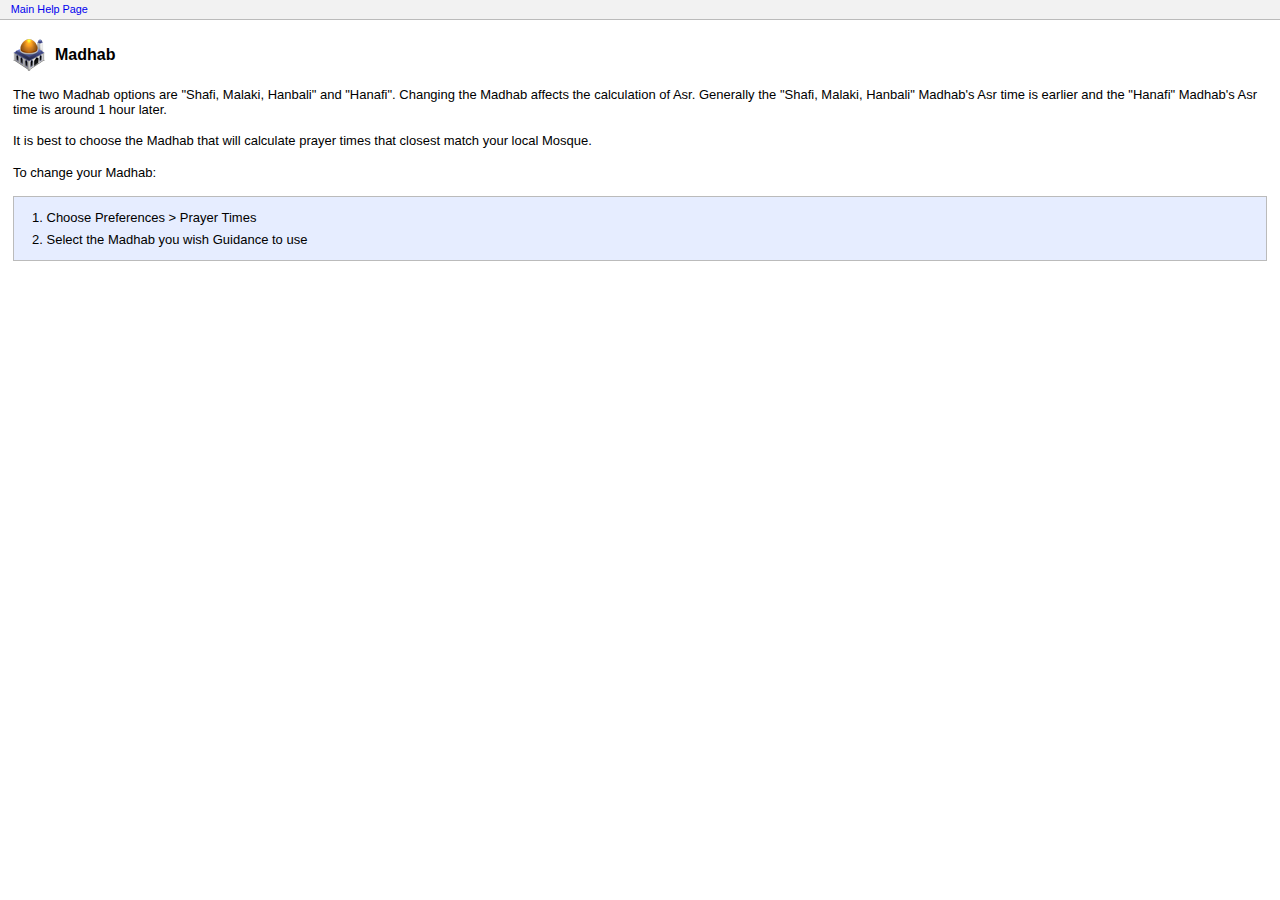
==== GuidanceHelp/topics/times/madhab.html @ ed6a6366 "added help documents, this is guidance 1.1 rc1" ====
<!DOCTYPE html PUBLIC "-//W3C//DTD XHTML 1.1//EN" "http://www.w3.org/TR/xhtml11/DTD/xhtml11.dtd">
<html>
	<head>
		<title>Madhab</title>
		<link rel="stylesheet" type="text/css" media="screen" href="../../GuidanceHelp.css" />
	</head>
	<body>
		<div class="navbar"><a href="../../index.html">Main Help Page</a></div>
		<h1>Madhab</h1>

		<p>The two Madhab options are "Shafi, Malaki, Hanbali" and "Hanafi". Changing the Madhab affects the calculation of Asr.
		Generally the "Shafi, Malaki, Hanbali" Madhab's Asr time is earlier and the "Hanafi" Madhab's Asr time is around 1 hour later.</p>

		<p>It is best to choose the Madhab that will calculate prayer times that closest match your local Mosque.</p>

		<p>To change your Madhab:</p>
		<ol>
			<li>Choose Preferences &gt; Prayer Times</li>
			<li>Select the Madhab you wish Guidance to use</li>
		</ol>
	</body>
</html>
---- GuidanceHelp/GuidanceHelp.css ----
/* Guidance Help Documentation	*/



/* Setting the stage */

	* {
		margin: 0;
		padding: 0;
		}
	
	html {
		font-size: 62.5%;
		}
	
	body {
		font-family: "Lucida Grande", sans-serif;
		font-size: small;
		padding: 3em 1em 0em 1em;
		}
		
	h2 {
		font-size: small;
		margin: 2.5em 0 1em 0;
		}
	
	a		{
		text-decoration: none;
		}
	
	a:hover	{
		text-decoration: underline;
		}
	
	p, ul, ol  {
		margin: 1.2em 0;
		line-height: 1.2em;
		}
		
	code, pre { font-size: medium; }
	
	pre {
		margin-left: 1em;
		border-left: 1px solid #bbb;
		padding-left: 1em;
		}		
		
	
	div.method {
		background: #f0fbf5;
		border: 1px solid #ccc;
		padding: 0em 1em 0.5em;
		margin: 0.25em 0 1.5em;
		width: 75%;
	}	
	
	div.method div.angles {
		padding: 0 0 0.5em;
	}
	
	span.sunrise, span.sunset {
		padding: 0.25em 0 0;
		font-size: 13px;
		display: block;
	}
		
/* Document title, with room for app icon */

	h1 {
		font-size: medium;
		margin: 0 0 0.5em 0;
		padding-left: 42px;
		min-height: 32px;
		background: url(./images/Guidance-32.png) no-repeat bottom left;
		-webkit-background-size: 32px 32px;
		line-height: 32px;
		}


/* Lists, ordered and otherwise */
	
	li {
		margin-bottom: 1em;
		}
	
	ol, ul {
		background: #e6edff;
		border: 1px solid #bbb;
		padding: 0.5em 1em;
		margin: 1em 0;
		}
		
	ul.info {
		background: #eee;
		}
		
	ul ul, ol ul {
		border: none;
		margin: 0.5em 0 1em 0;
		padding: 0;
		background: transparent;
		}
	
	li {
		margin: 0.5em 0;
		padding: 0;
		margin-left: 1.5em;
		}
	


/* Things specific to the root index page */
	
	div.topics {
		width: 49%;
		float: left;
		}
	
	div.topics h2 {
		display: none;
		}
		
	div.topics ul, div.section ul, ul.topics {
		list-style: none;
		margin: 0.5em 1em;
		padding-left: 1em; text-indent: -1em; /* Hanging indents */
		background: transparent;
		border: 0;
		padding: 0;
		}
	
	div.topics li, div.section li {
		display: block;
		margin: 0.5em 0 0 0;
		padding: 0;
		}
	
	div.section {
		border: 1px solid #A9A9A9;
		margin: 0 1% 1em 0;
		width: 49%;
		float: left;
		}
	
	div.section, div.section h2 { -webkit-border-radius: 5px; }
	div.section h2 { -webkit-border-bottom-left-radius: 0; -webkit-border-bottom-right-radius: 0; }
	
	div.section h2 {
		padding: 0.3em 1em;
		background: #e6edff;
		font-weight: bold;
		font-size: smaller;
		margin: 0;
		}
		
	div.section ul {
		margin: 0.3em 0.8em;
		}
		
	div.section li {
		margin: 0.5em 1em;
		}
		
		
		
/* The navigation links at the top of the page */

	div.navbar {
		position: fixed;
		top: 0;
		left: 0;
		right: 0;
		background: #f2f2f2;
		border-bottom: 1px solid #bbb;
		font-size: smaller;
		padding: 0.3em 0.5em 0.3em 1em;
		}
		
	div.navbar a {
		display: block;
		}
		
	div.navbar span#right {
		position: absolute;
		right: 0;
		top: 0;
		border-left: 1px solid #bbb;
		padding: 0.3em 1.8em 0.3em 0.75em;
		}
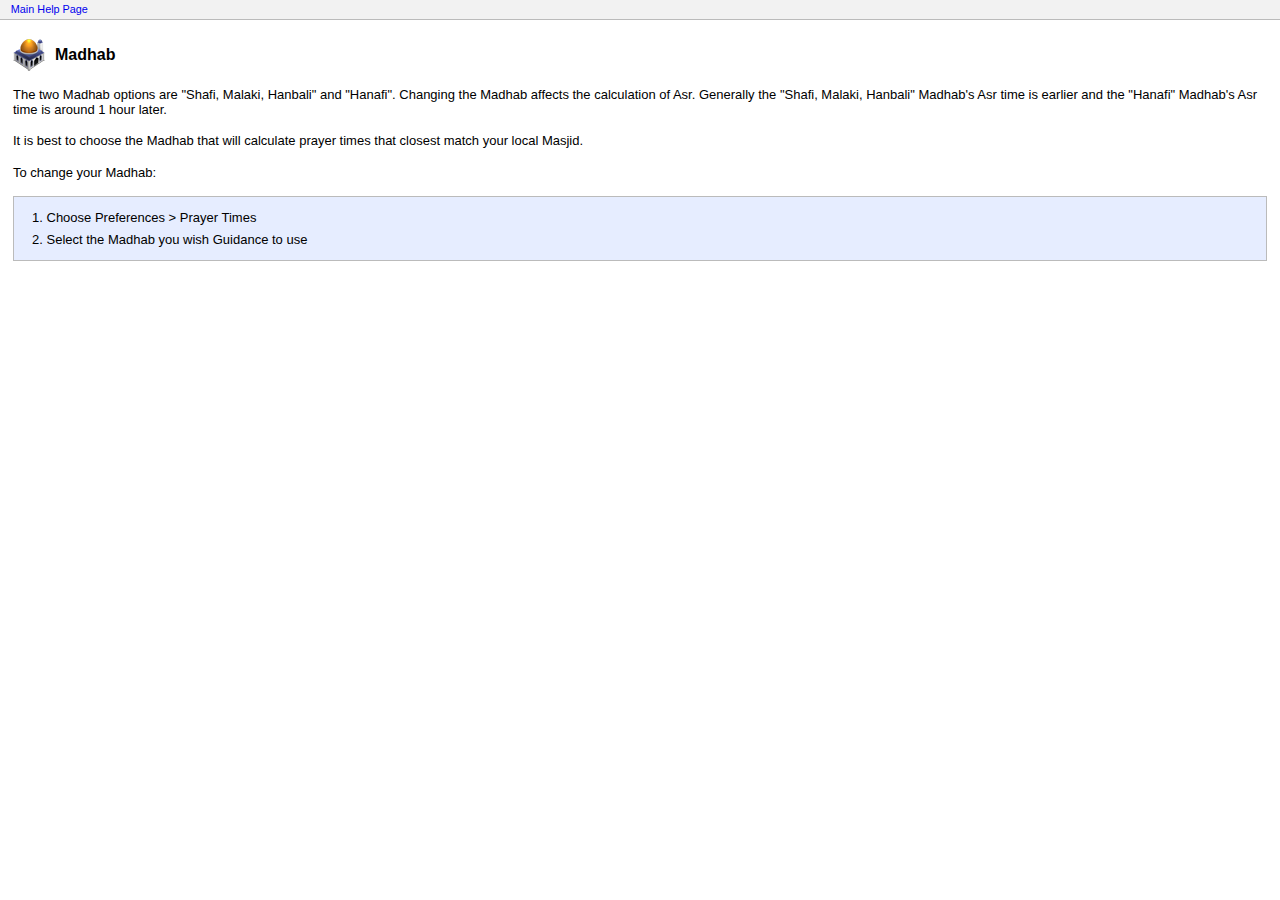
==== commit d92f56e2: "created new user default values and hooked them up to interface widgets, also rewrote silent togglin" ====
--- a/GuidanceHelp/topics/times/madhab.html
+++ b/GuidanceHelp/topics/times/madhab.html
@@ -11,7 +11,7 @@
 		<p>The two Madhab options are "Shafi, Malaki, Hanbali" and "Hanafi". Changing the Madhab affects the calculation of Asr.
 		Generally the "Shafi, Malaki, Hanbali" Madhab's Asr time is earlier and the "Hanafi" Madhab's Asr time is around 1 hour later.</p>
 
-		<p>It is best to choose the Madhab that will calculate prayer times that closest match your local Mosque.</p>
+		<p>It is best to choose the Madhab that will calculate prayer times that closest match your local Masjid.</p>
 
 		<p>To change your Madhab:</p>
 		<ol>
